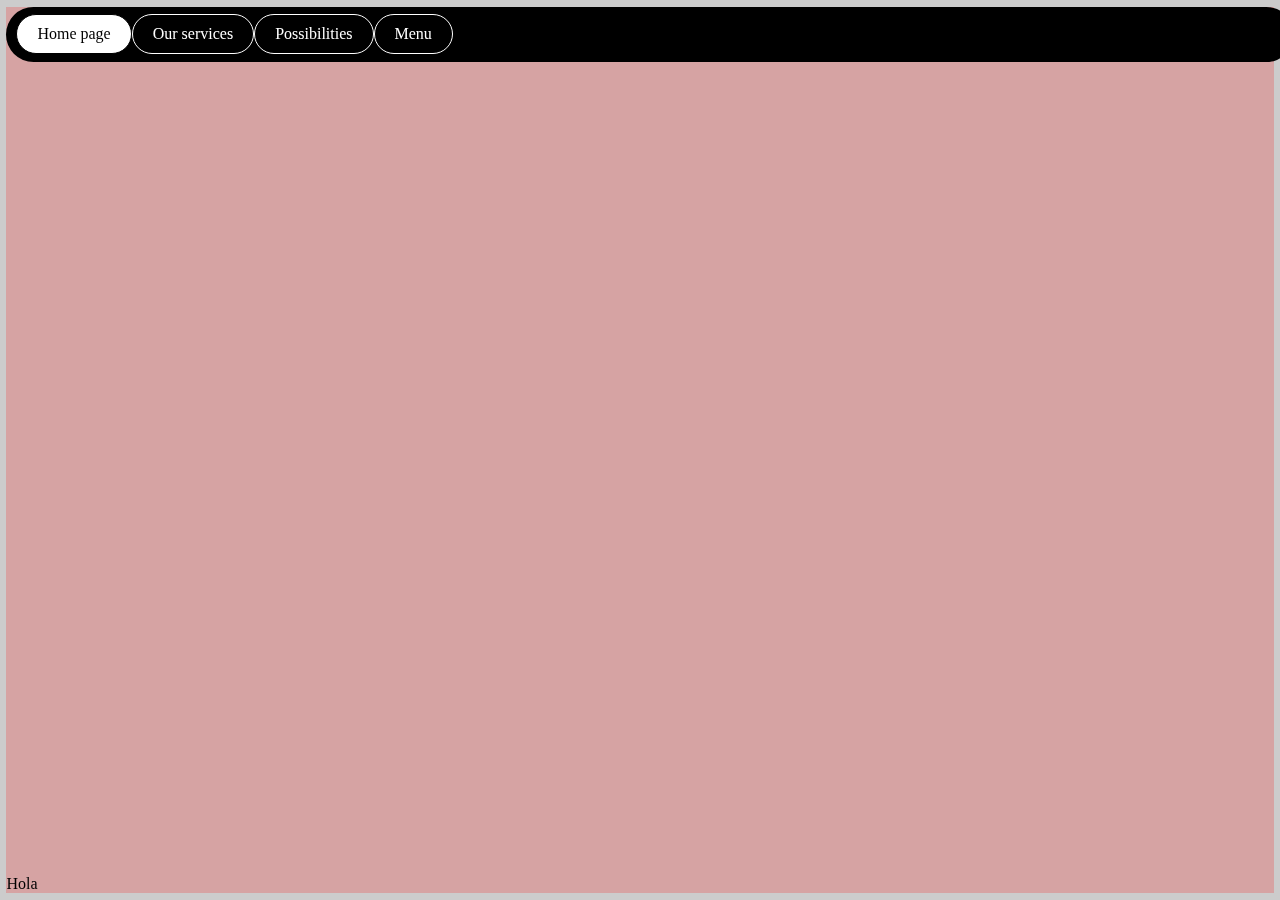
==== index.html @ 149d2856 "Mi primer commit" ====
<!DOCTYPE html>
<html lang="en">
<head>
	<meta charset="UTF-8">
	<meta name="viewport" content="width=device-width, initial-scale=1.0">
	<link rel="stylesheet" href="CSS/normalize.css">
	<link rel="stylesheet" href="CSS/styles.css">
	<link rel="icon" type="image/x-icon" href="IMG/icon.png">
	<script src="https://code.jquery.com/jquery-3.6.0.min.js"></script>
	<title>3D</title>
</head>
<body>
	
    <div class="backVid" id="video">
        <video class="findVid" autoplay muted loop>
            <source src="IMG/vid1.mp4" type="video/mp4">
        </video>
    </div>

    <div class="content">
		<div class="intContent">
			<div class="headerContent">
				<div>
					<div>
						<span>Home page</span>
					</div>
					<div>
						<span>Our services</span>
					</div>
					<div>
						<span>Possibilities</span>
					</div>
					<div>
						<span>Menu</span>
					</div>
				</div>
				<div>
					<div>
						<span>Menu</span>
					</div>
					<div>
						<img src="IMG/instagram.svg" alt="instagram">
					</div>
					<div>
						<img src="IMG/twitter.svg" alt="twitter">
					</div>
					<div>
						<span>Dashboard Panel</span>
					</div>
				</div>

			</div>
			<div>
				<span>Hola</span>
			</div>
		</div>

    </div>



	<script src="JS/script.js">
	</script>
</body>
</html>
---- CSS/styles.css ----
body {
  margin: 0;
  padding: 0;
  height: 100vh;
  width: 100%;
  position: absolute;
  top: 0;
  left: 0;
  background: #cccccc;
}

.backVid {
  height: 100vh;
  width: 100%;
  background: #cccccc;
  position: absolute;
  top: 0;
  left: 0;
  display: -webkit-box;
  display: -ms-flexbox;
  display: flex;
  place-content: center;
  z-index: 0;
  overflow: hidden;
}

.testVideo .findVid {
  -webkit-transform: scale(1);
          transform: scale(1);
  opacity: 100%;
  -webkit-transition: 1s;
  transition: 1s;
}

.findVid {
  width: 90%;
  -webkit-transform: scale(1.5);
          transform: scale(1.5);
  opacity: 0%;
  -webkit-transition: 1s;
  transition: 1s;
}

.content {
  position: absolute;
  z-index: 10;
  height: 100%;
  width: 100%;
  display: -webkit-box;
  display: -ms-flexbox;
  display: flex;
  -webkit-box-orient: horizontal;
  -webkit-box-direction: normal;
      -ms-flex-flow: row wrap;
          flex-flow: row wrap;
  place-content: center;
  -webkit-box-align: center;
      -ms-flex-align: center;
          align-items: center;
}
.content .intContent {
  display: -webkit-box;
  display: -ms-flexbox;
  display: flex;
  -webkit-box-orient: vertical;
  -webkit-box-direction: normal;
      -ms-flex-flow: column wrap;
          flex-flow: column wrap;
  -webkit-box-pack: justify;
      -ms-flex-pack: justify;
          justify-content: space-between;
  height: 98.5%;
  width: 99%;
  background: rgba(255, 0, 0, 0.2);
}
.content .intContent .headerContent {
  margin: 0 auto;
  display: -webkit-box;
  display: -ms-flexbox;
  display: flex;
  -webkit-box-orient: horizontal;
  -webkit-box-direction: normal;
      -ms-flex-flow: row wrap;
          flex-flow: row wrap;
  -webkit-box-align: center;
      -ms-flex-align: center;
          align-items: center;
  -webkit-box-pack: justify;
      -ms-flex-pack: justify;
          justify-content: space-between;
  background: black;
  border-radius: 30px;
  padding: 2.5px 10px;
  width: 100%;
  max-width: 3000px;
}
.content .intContent .headerContent > :nth-child(1) {
  display: -webkit-box;
  display: -ms-flexbox;
  display: flex;
  -webkit-box-orient: horizontal;
  -webkit-box-direction: normal;
      -ms-flex-flow: row wrap;
          flex-flow: row wrap;
}
.content .intContent .headerContent > :nth-child(1) > div {
  color: white;
  height: 100%;
  padding: 10px 20px;
  background: black;
  border: 1px solid white;
  border-radius: 30px;
}
.content .intContent .headerContent > :nth-child(1) > :nth-child(1) {
  color: rgb(0, 0, 0);
  background: rgb(255, 255, 255);
  border: 1px solid rgb(0, 0, 0);
}
.content .intContent .headerContent > :nth-child(2) {
  display: -webkit-box;
  display: -ms-flexbox;
  display: flex;
  -webkit-box-orient: horizontal;
  -webkit-box-direction: normal;
      -ms-flex-flow: row wrap;
          flex-flow: row wrap;
  -webkit-box-align: center;
      -ms-flex-align: center;
          align-items: center;
}
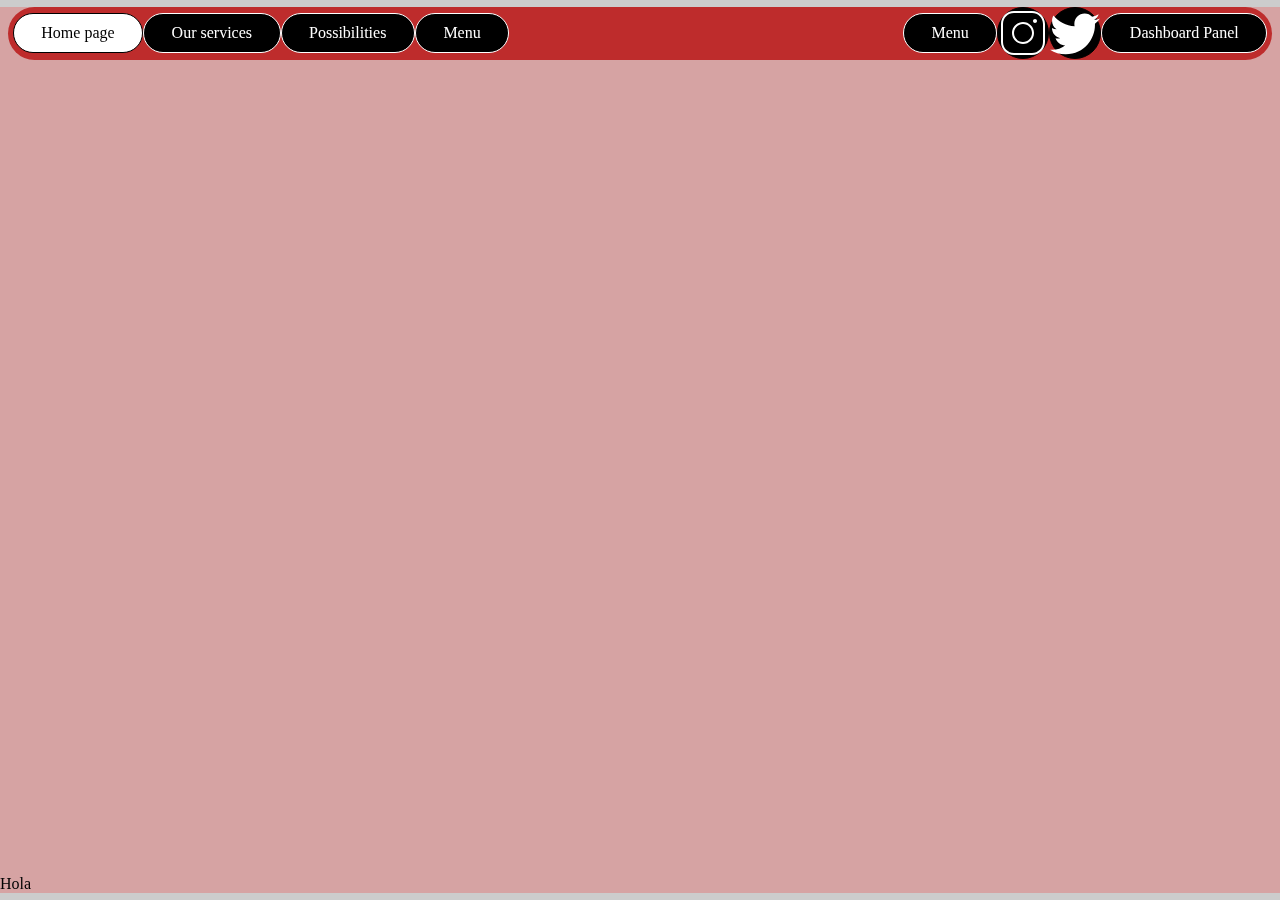
==== commit 66747e8a: "se cambiaron las imagenes, agregaron elementos html y clases en css" ====
--- a/index.html
+++ b/index.html
@@ -39,10 +39,14 @@
 						<span>Menu</span>
 					</div>
 					<div>
-						<img src="IMG/instagram.svg" alt="instagram">
+						<div>
+							<img src="IMG/instagram.svg" alt="instagram">
+						</div>
 					</div>
 					<div>
-						<img src="IMG/twitter.svg" alt="twitter">
+						<div>
+							<img src="IMG/twitter.svg" alt="twitter">
+						</div>
 					</div>
 					<div>
 						<span>Dashboard Panel</span>
@@ -58,7 +62,6 @@
     </div>
 
 
-
 	<script src="JS/script.js">
 	</script>
 </body>
--- a/CSS/styles.css
+++ b/CSS/styles.css
@@ -70,7 +70,7 @@
       -ms-flex-pack: justify;
           justify-content: space-between;
   height: 98.5%;
-  width: 99%;
+  width: 100%;
   background: rgba(255, 0, 0, 0.2);
 }
 .content .intContent .headerContent {
@@ -88,10 +88,10 @@
   -webkit-box-pack: justify;
       -ms-flex-pack: justify;
           justify-content: space-between;
-  background: black;
+  background: rgb(190, 44, 44);
   border-radius: 30px;
-  padding: 2.5px 10px;
-  width: 100%;
+  padding: 0.5px 5px;
+  width: 98%;
   max-width: 3000px;
 }
 .content .intContent .headerContent > :nth-child(1) {
@@ -106,7 +106,7 @@
 .content .intContent .headerContent > :nth-child(1) > div {
   color: white;
   height: 100%;
-  padding: 10px 20px;
+  padding: 10px 27.5px;
   background: black;
   border: 1px solid white;
   border-radius: 30px;
@@ -127,4 +127,26 @@
   -webkit-box-align: center;
       -ms-flex-align: center;
           align-items: center;
+}
+.content .intContent .headerContent > :nth-child(2) div {
+  height: 100%;
+}
+.content .intContent .headerContent > :nth-child(2) > :nth-child(1) {
+  color: white;
+  background: black;
+  border: 1px solid white;
+  border-radius: 30px;
+  padding: 10px 27.5px;
+}
+.content .intContent .headerContent > :nth-child(2) > :nth-child(2), .content .intContent .headerContent > :nth-child(2) > :nth-child(3) {
+  background: black;
+  border: 1px solid black;
+  border-radius: 50%;
+}
+.content .intContent .headerContent > :nth-child(2) > :nth-child(4) {
+  color: white;
+  background: black;
+  border: 1px solid white;
+  border-radius: 30px;
+  padding: 10px 27.5px;
 }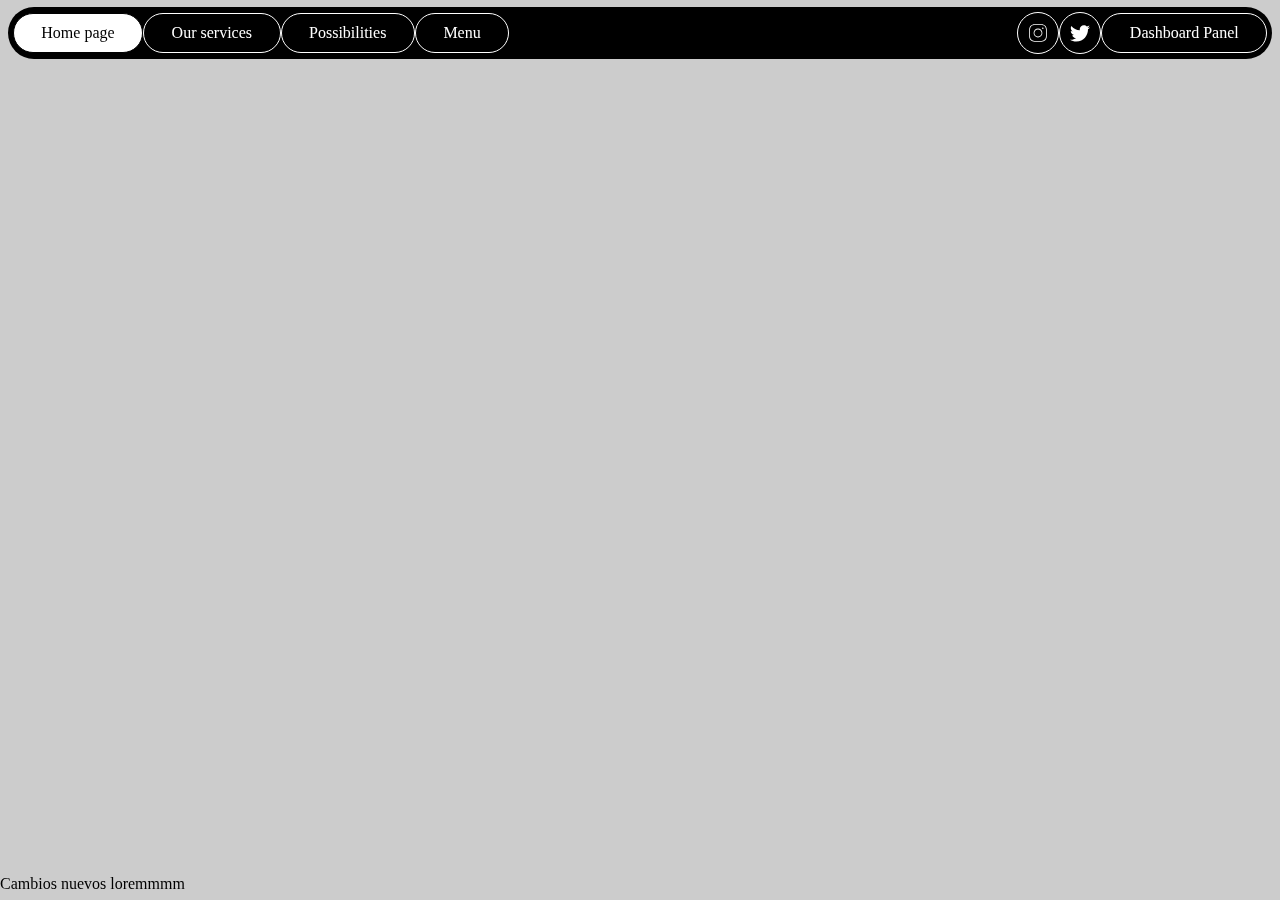
==== commit da23bba9: "Cambios 2" ====
--- a/index.html
+++ b/index.html
@@ -55,7 +55,7 @@
 
 			</div>
 			<div>
-				<span>Hola</span>
+				<span>Cambios nuevos loremmmm</span>
 			</div>
 		</div>
 
--- a/CSS/styles.css
+++ b/CSS/styles.css
@@ -6,7 +6,7 @@
   position: absolute;
   top: 0;
   left: 0;
-  background: #cccccc;
+  background: #e4e4e4;
 }
 
 .backVid {
@@ -71,7 +71,6 @@
           justify-content: space-between;
   height: 98.5%;
   width: 100%;
-  background: rgba(255, 0, 0, 0.2);
 }
 .content .intContent .headerContent {
   margin: 0 auto;
@@ -88,9 +87,9 @@
   -webkit-box-pack: justify;
       -ms-flex-pack: justify;
           justify-content: space-between;
-  background: rgb(190, 44, 44);
+  background: black;
   border-radius: 30px;
-  padding: 0.5px 5px;
+  padding: 5px 5px;
   width: 98%;
   max-width: 3000px;
 }
@@ -110,6 +109,7 @@
   background: black;
   border: 1px solid white;
   border-radius: 30px;
+  cursor: pointer;
 }
 .content .intContent .headerContent > :nth-child(1) > :nth-child(1) {
   color: rgb(0, 0, 0);
@@ -130,6 +130,7 @@
 }
 .content .intContent .headerContent > :nth-child(2) div {
   height: 100%;
+  cursor: pointer;
 }
 .content .intContent .headerContent > :nth-child(2) > :nth-child(1) {
   color: white;
@@ -137,11 +138,29 @@
   border: 1px solid white;
   border-radius: 30px;
   padding: 10px 27.5px;
+  display: none;
 }
 .content .intContent .headerContent > :nth-child(2) > :nth-child(2), .content .intContent .headerContent > :nth-child(2) > :nth-child(3) {
   background: black;
   border: 1px solid black;
   border-radius: 50%;
+  display: -webkit-box;
+  display: -ms-flexbox;
+  display: flex;
+  place-content: center;
+  padding: 10px;
+  border: 1px solid white;
+}
+.content .intContent .headerContent > :nth-child(2) > :nth-child(2) div, .content .intContent .headerContent > :nth-child(2) > :nth-child(3) div {
+  width: 100%;
+  max-width: 20px;
+  display: -webkit-box;
+  display: -ms-flexbox;
+  display: flex;
+  place-content: center;
+}
+.content .intContent .headerContent > :nth-child(2) > :nth-child(2) div img, .content .intContent .headerContent > :nth-child(2) > :nth-child(3) div img {
+  width: 100%;
 }
 .content .intContent .headerContent > :nth-child(2) > :nth-child(4) {
   color: white;
